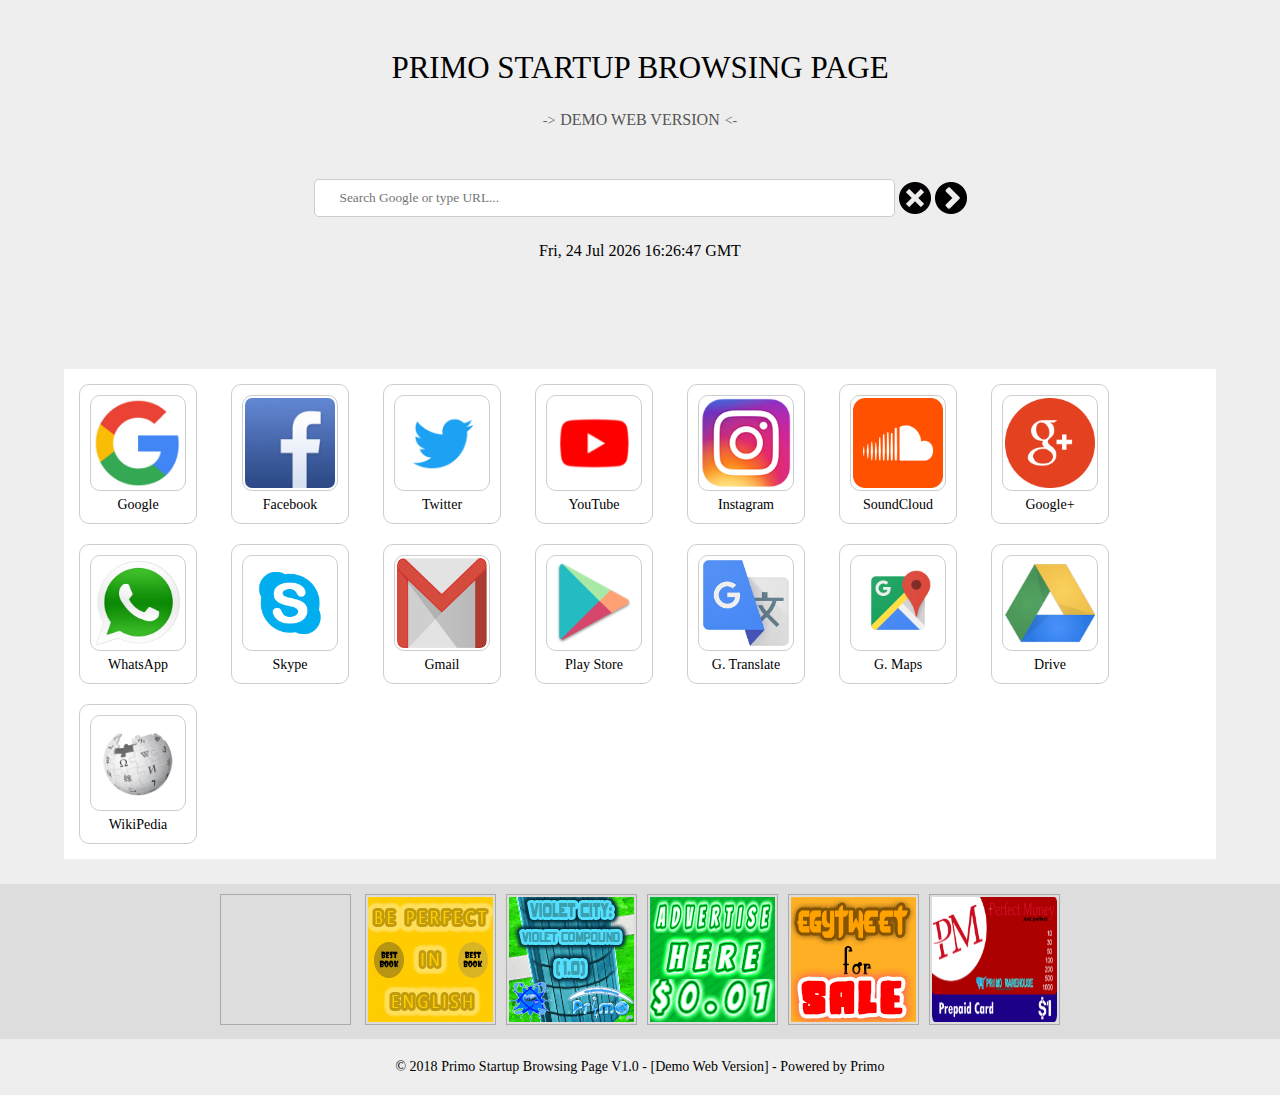
==== index.html @ 08498f4b "Update index.html" ====
<!DOCTYPE html>
<html>
<head>
    <title>Primo Startup Browsing Page</title>
    <link rel="stylesheet" type="text/css" href="style.css" />
    <meta charset="utf-8" />
    <meta name="description" content="Primo Startup Browsing Page - Start your browser with us" />
    <meta name="keywords" content="Primo, Startup, Browsing, Page, Browser, Primo Startup Browsing Page, Start your browser with us" />
    <meta name="viewport" content="width=device-width, initial-scale=1.0" />
</head>
<body>

<div id="head">
    <div id="title">PRIMO STARTUP BROWSING PAGE</div>
    <div id="descr"></div>
</div>

<div id="searchBox">
    <input type="text" name="q" placeholder="Search Google or type URL..." size="70" />
    <input type="image" src="x.png" onclick="document.getElementsByName('q')[0].value = '';" width="32" height="32" style="cursor: pointer; border: 0; padding: 0;" />
    <input type="image" id="searchBtn" src="forward.png" onclick="doSearch();" width="32" height="32" style="cursor: pointer; padding: 0; border: 0;" />
</div>

<div id="datetime"></div>

<div class="ads" id="adsTop" style="display: none;"></div>

<div style="margin-top:20px;"><iframe src="https://adukserve.blogspot.com/p/ads.html?format=468x60" width="468" height="60" scrolling="no" allowTransparency="true" marginwidth="0" marginheight="0" border="0" frameborder="0"></iframe></div>
    
<div id="boxies"></div>

<div class="ads" id="adsBottom" style="display: none;">
    <div class="ad a125">
        <iframe src="https://adukserve.blogspot.com/p/img.html?format=125x125" width="125" height="125" scrolling="no" allowTransparency="true" marginwidth="0" marginheight="0" border="0" frameborder="0"></iframe>
    </div>
</div>

<div id="foot">© 2018 <a href="https://mp-primo.blogspot.com/p/psbp.html" target="_blank">Primo Startup Browsing Page</a> V1.0 - [<span id="versionID"></span>] - Powered by <a href="https://mp-primo.blogspot.com/primo" target="_blank">Primo</a></div>

<script src="version.js"></script>
<script src="script.js"></script>
<script src="addons.js"></script>
</body>
</html>
---- style.css ----
* {
    box-sizing: border-box;
    transition: 0.3s all;
    font-family: Tahoma;
}

body {
    margin: 0;
    padding: 0;
    background-color: #eee;
    text-align: center;
    color: #000;
}

img {
    border: 0;
    outline: 0;
}

a {
    color: #000;
    text-decoration: none;
}

a:hover {
    color: #666;
}

#head {
    text-align: center;
    margin: 50px auto;
    text-transform: uppercase;
}

#head #title {
    font-size: 31px;
}

#head #descr {
    margin-top: 25px;
    font-size: 16px;
    color: #555;
}

#head #descr:before, #head #descr:after {
    font-size: 14px;
    margin: 0 5px;
    color: #666;
}

#head #descr:before {
    content: '->';
}

#head #descr:after {
    content: '<-';
}

#searchBox {
    margin: 25px auto;
    text-align: center;
    overflow: hidden;
}

#searchBox input {
    padding: 10px 25px;
    vertical-align: middle;
    border: 1px solid #ccc;
    outline: 0;
    border-radius: 5px;
}

#boxies {
    text-align: center;
    margin: 25px auto;
    overflow: auto;
    width: 90%;
    grid-gap: 10px 25px;
    display: grid;
    grid-template-columns: 127px 127px 127px 127px 127px 127px;
    background-color: #fff;
    padding: 10px;
}

.box {
    border: 1px solid #ccc;
    border-radius: 10px;
    display: inline-grid;
    grid-gap: 2px;
    padding: 10px;
    margin: 5px;
    background-color: #fff;
    text-align: center;
    width: 118px;
    max-width: 118px;
    height: 140px;
    max-height: 140px;
    cursor: pointer;
    overflow: hidden;
}

.box:hover {
    background-color: #ddd;
    transform: scale(1.1);
}

.box .icon img {
    width: 96px;
    height: 96px;
    border: 1px solid #ccc;
    border-radius: 10px;
    padding: 2px;
}

.box .icon img:hover {
    opacity: 0.8;
}

.box .title {
    font-size: 14px;
    overflow: auto;
    height: 21px;
    vertical-align: top;
}

.ads {
    background-color: #ddd;
    padding: 10px;
    margin: 5px auto;
    text-align: center;
    color: #333;
}

.ad {
    display: inline-block;
    margin: 0 5px;
    padding: 2px;
    border: 1px solid #aaa;
    overflow: hidden;
    cursor: pointer;
}

.ad.a125 {
    width: 131px;
    height: 131px;
}

.ad.a125:hover {
    transform: scale(1.1);
}

.ad.a125 img {
    width: 125px;
    max-width: 125px;
    height: 125px;
    max-height: 125px;
}

.ad.a125 img:hover {
    opacity: 0.8;
}

#foot {
    margin: 20px auto;
    font-size: 14px;
}

@media screen and (max-width: 339px) and (min-width: 180px){
    #boxies {
        grid-template-columns: 127px;
    }
}

@media screen and (max-width: 514px) and (min-width: 340px){
    #boxies {
        grid-template-columns: 127px 127px;
    }
}

@media screen and (max-width: 680px) and (min-width: 515px){
    #boxies {
        grid-template-columns: 127px 127px 127px;
    }
}

@media screen and (max-width: 849px) and (min-width: 681px){
    #boxies {
        grid-template-columns: 127px 127px 127px 127px;
    }
}

@media screen and (max-width: 1023px) and (min-width: 850px){
    #boxies {
        grid-template-columns: 127px 127px 127px 127px 127px;
    }
}

@media screen and (max-width: 1189px) and (min-width: 1024px){
    #boxies {
        grid-template-columns: 127px 127px 127px 127px 127px 127px;
    }
}

@media screen and (max-width: 1350px) and (min-width: 1190px){
    #boxies {
        grid-template-columns: 127px 127px 127px 127px 127px 127px 127px;
    }
}

@media screen and (max-width: 1599px) and (min-width: 1351px){
    #boxies {
        grid-template-columns: 127px 127px 127px 127px 127px 127px 127px 127px;
    }
}

@media screen and (max-width: 1799px) and (min-width: 1600px){
    #boxies {
        grid-template-columns: 127px 127px 127px 127px 127px 127px 127px 127px 127px;
    }
}

@media screen and (min-width: 1800px){
    #boxies {
        grid-template-columns: 127px 127px 127px 127px 127px 127px 127px 127px 127px 127px;
    }
}
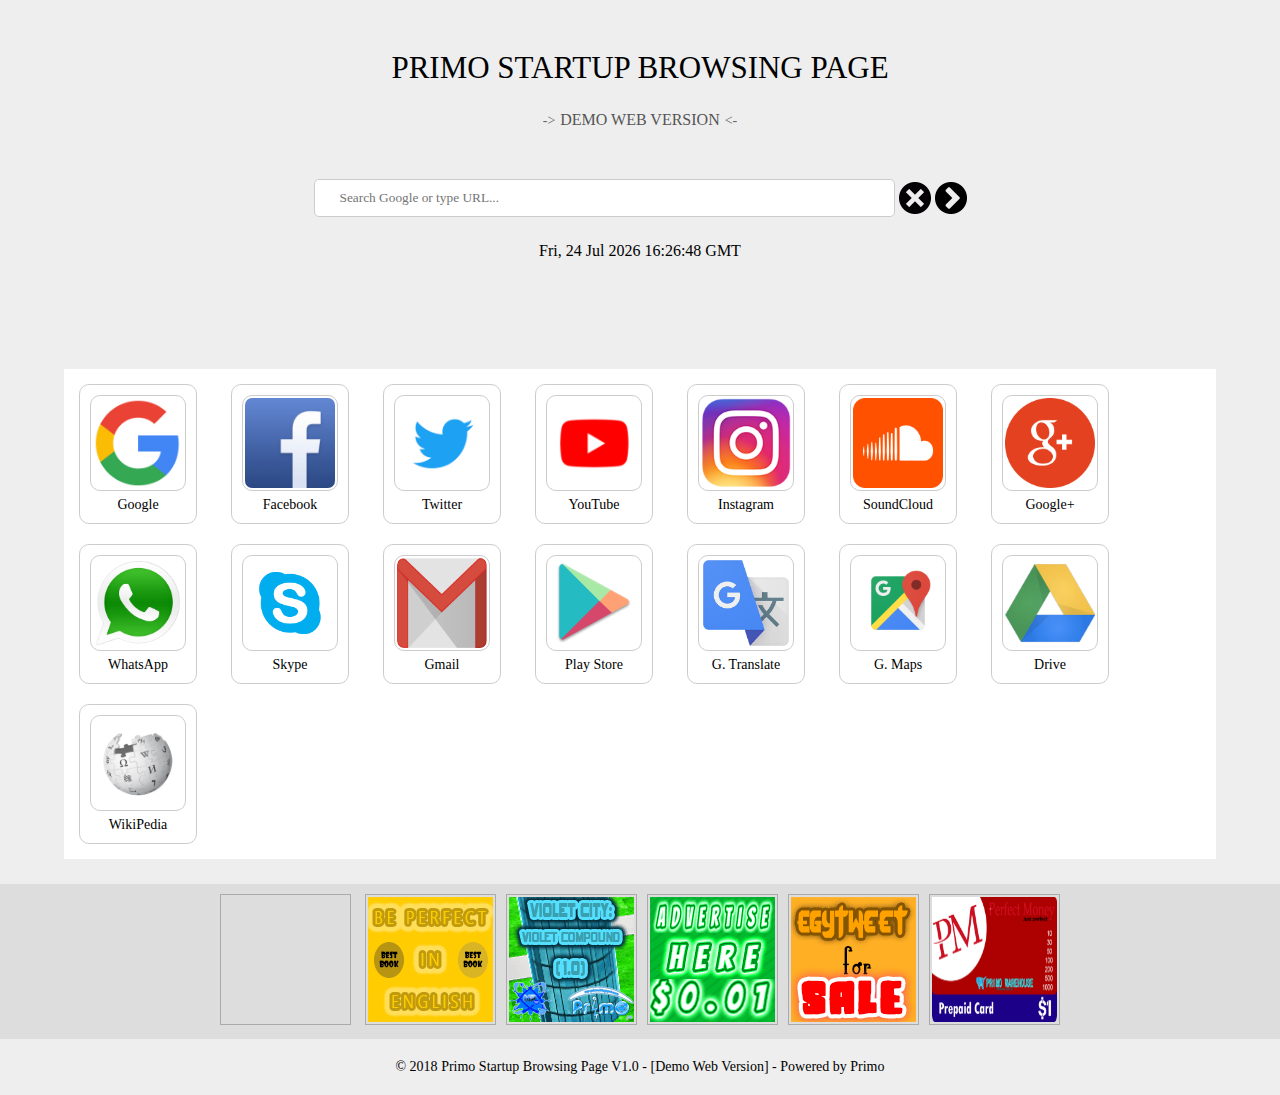
==== commit b0b2afc6: "Update index.html" ====
--- a/index.html
+++ b/index.html
@@ -25,13 +25,13 @@
 
 <div class="ads" id="adsTop" style="display: none;"></div>
 
-<div style="margin-top:20px;"><iframe src="https://adukserve.blogspot.com/p/ads.html?format=468x60" width="468" height="60" scrolling="no" allowTransparency="true" marginwidth="0" marginheight="0" border="0" frameborder="0"></iframe></div>
+<div style="margin-top:20px;"><iframe src="https://adukserve.blogspot.com/p/ads.html?format=468x60&r=1&s=15" width="468" height="60" scrolling="no" allowTransparency="true" marginwidth="0" marginheight="0" border="0" frameborder="0"></iframe></div>
     
 <div id="boxies"></div>
 
 <div class="ads" id="adsBottom" style="display: none;">
     <div class="ad a125">
-        <iframe src="https://adukserve.blogspot.com/p/img.html?format=125x125" width="125" height="125" scrolling="no" allowTransparency="true" marginwidth="0" marginheight="0" border="0" frameborder="0"></iframe>
+        <iframe src="https://adukserve.blogspot.com/p/img.html?format=125x125&r=1&s=15" width="125" height="125" scrolling="no" allowTransparency="true" marginwidth="0" marginheight="0" border="0" frameborder="0"></iframe>
     </div>
 </div>
 
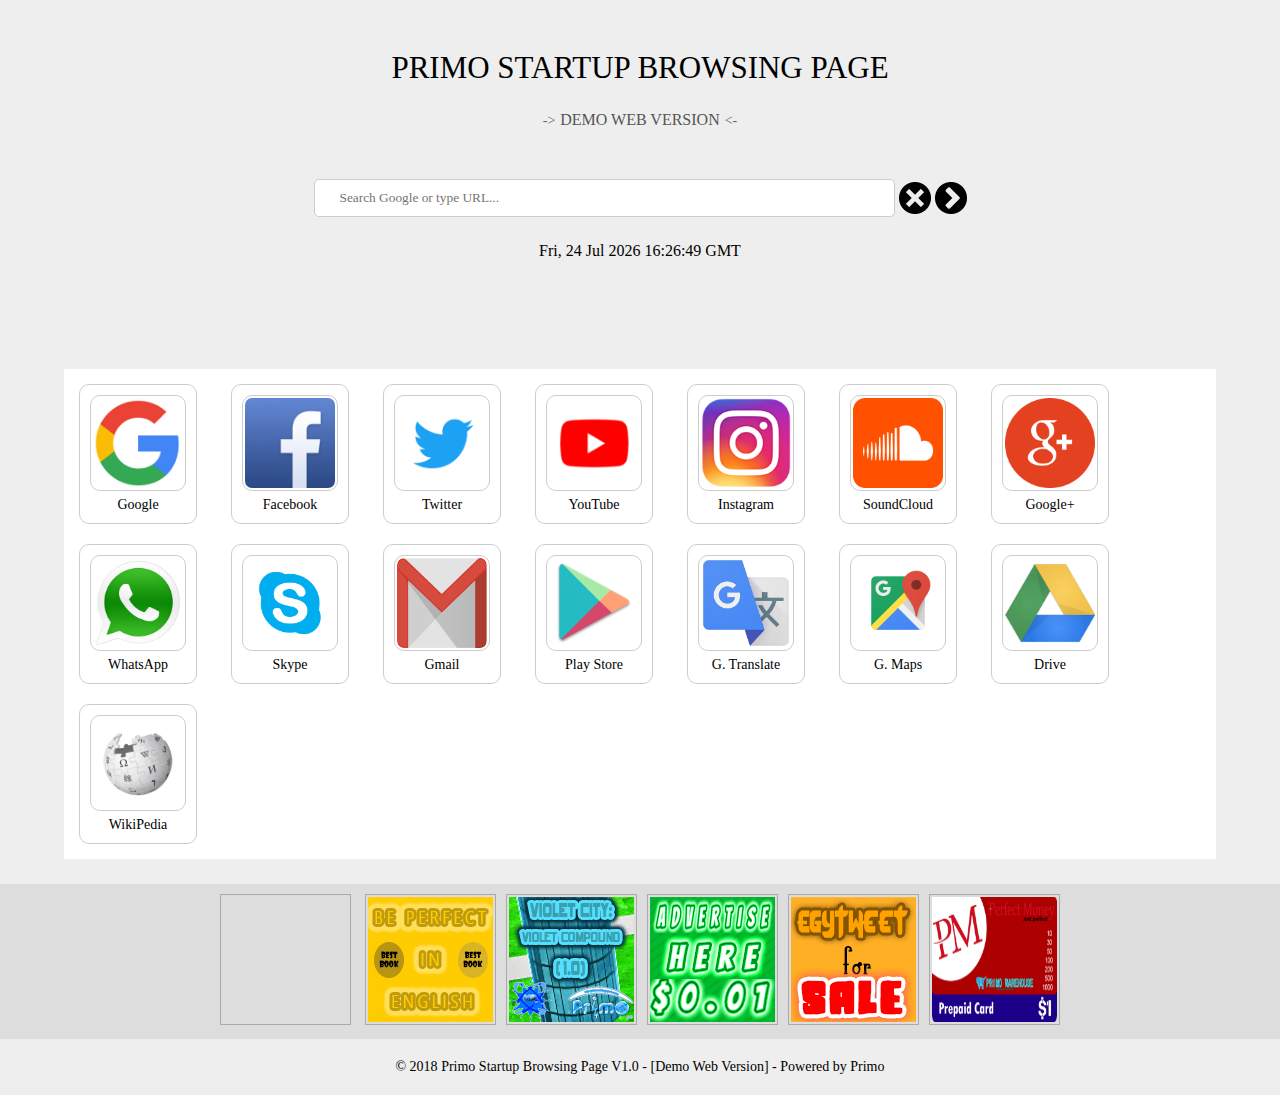
==== commit 6aba9c8f: "Update index.html" ====
--- a/index.html
+++ b/index.html
@@ -25,13 +25,13 @@
 
 <div class="ads" id="adsTop" style="display: none;"></div>
 
-<div style="margin-top:20px;"><iframe src="https://adukserve.blogspot.com/p/ads.html?format=468x60&r=1&s=15" width="468" height="60" scrolling="no" allowTransparency="true" marginwidth="0" marginheight="0" border="0" frameborder="0"></iframe></div>
+<div style="margin-top:20px;"><iframe src="https://adukserve.blogspot.com/p/ads.html?format=468x60&r=1&s=20" width="468" height="60" scrolling="no" allowTransparency="true" marginwidth="0" marginheight="0" border="0" frameborder="0"></iframe></div>
     
 <div id="boxies"></div>
 
 <div class="ads" id="adsBottom" style="display: none;">
     <div class="ad a125">
-        <iframe src="https://adukserve.blogspot.com/p/img.html?format=125x125&r=1&s=15" width="125" height="125" scrolling="no" allowTransparency="true" marginwidth="0" marginheight="0" border="0" frameborder="0"></iframe>
+        <iframe src="https://adukserve.blogspot.com/p/img.html?format=125x125" width="125" height="125" scrolling="no" allowTransparency="true" marginwidth="0" marginheight="0" border="0" frameborder="0"></iframe>
     </div>
 </div>
 
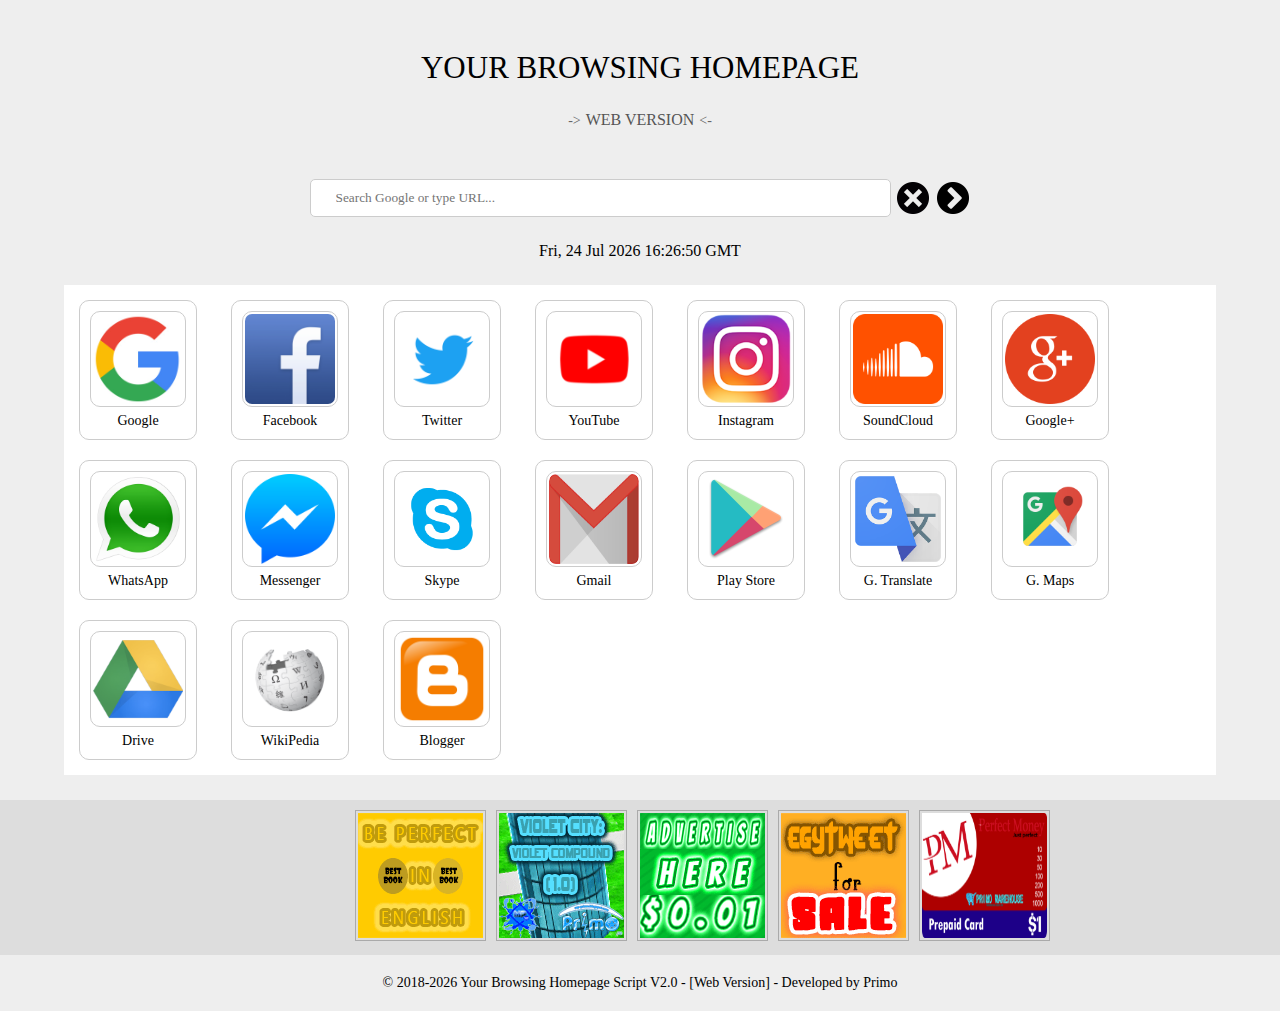
==== commit fa1c596f: "Rename startup.html to index.html" ====
--- a/index.html
+++ b/index.html
@@ -1,44 +1,47 @@
 <!DOCTYPE html>
 <html>
 <head>
-    <title>Primo Startup Browsing Page</title>
-    <link rel="stylesheet" type="text/css" href="style.css" />
+    <title id="Head_title"></title>
+    <link rel="stylesheet" type="text/css" href="css/style.css" />
     <meta charset="utf-8" />
-    <meta name="description" content="Primo Startup Browsing Page - Start your browser with us" />
-    <meta name="keywords" content="Primo, Startup, Browsing, Page, Browser, Primo Startup Browsing Page, Start your browser with us" />
+    <meta name="description" id="Head_meta_desc" content="" />
+    <meta name="keywords" id="Head_meta_key" content="" />
     <meta name="viewport" content="width=device-width, initial-scale=1.0" />
 </head>
 <body>
 
 <div id="head">
-    <div id="title">PRIMO STARTUP BROWSING PAGE</div>
+    <div id="title"></div>
     <div id="descr"></div>
 </div>
 
 <div id="searchBox">
     <input type="text" name="q" placeholder="Search Google or type URL..." size="70" />
-    <input type="image" src="x.png" onclick="document.getElementsByName('q')[0].value = '';" width="32" height="32" style="cursor: pointer; border: 0; padding: 0;" />
-    <input type="image" id="searchBtn" src="forward.png" onclick="doSearch();" width="32" height="32" style="cursor: pointer; padding: 0; border: 0;" />
+    <input type="image" src="img/x.png" onclick="document.getElementsByName('q')[0].value = '';" />
+    <input type="image" src="img/forward.png" id="searchBtn" onclick="doSearch();" />
 </div>
 
 <div id="datetime"></div>
 
 <div class="ads" id="adsTop" style="display: none;"></div>
 
-<div style="margin-top:20px;"><iframe src="https://adukserve.blogspot.com/p/ads.html?format=468x60&r=1&s=20" width="468" height="60" scrolling="no" allowTransparency="true" marginwidth="0" marginheight="0" border="0" frameborder="0"></iframe></div>
-    
 <div id="boxies"></div>
 
-<div class="ads" id="adsBottom" style="display: none;">
-    <div class="ad a125">
-        <iframe src="https://adukserve.blogspot.com/p/img.html?format=125x125" width="125" height="125" scrolling="no" allowTransparency="true" marginwidth="0" marginheight="0" border="0" frameborder="0"></iframe>
-    </div>
+<div class="ads" id="adsBottom" style="display: none;"><iframe src="https://adukserve.blogspot.com/p/ads.html?format=125x125" width="125" height="125" scrolling="no" allowTransparency="true" marginwidth="0" marginheight="0" border="0" frameborder="0"></iframe></div>
+
+<div id="foot">
+    <p>
+        <span>© <span id="createdYear"></span>-<span id="currentYear"></span></span>
+        <span><a id="scriptName" href="#" target="_blank"></a></span>
+        <span id="scriptVersion"></span> -
+        <span>[<span id="versionName"></span>] -</span>
+        <span>Developed by <a id="devName" href="" target="_blank"></a></span>
+    </p>
 </div>
 
-<div id="foot">© 2018 <a href="https://mp-primo.blogspot.com/p/psbp.html" target="_blank">Primo Startup Browsing Page</a> V1.0 - [<span id="versionID"></span>] - Powered by <a href="https://mp-primo.blogspot.com/primo" target="_blank">Primo</a></div>
+<script src="version.js"></script>
+<script src="js/script.js"></script>
+<script src="userSites.js"></script>
 
-<script src="version.js"></script>
-<script src="script.js"></script>
-<script src="addons.js"></script>
 </body>
 </html>
--- a/css/style.css
+++ b/css/style.css
@@ -0,0 +1,245 @@
+* {
+    box-sizing: border-box;
+    transition: 0.3s all;
+    font-family: Tahoma;
+}
+
+body {
+    margin: 0;
+    padding: 0;
+    background-color: #eee;
+    text-align: center;
+    color: #000;
+}
+
+img {
+    border: 0;
+    outline: 0;
+}
+
+a {
+    color: #000;
+    text-decoration: none;
+}
+
+a:hover {
+    color: #666;
+}
+
+#head {
+    text-align: center;
+    margin: 50px auto;
+    text-transform: uppercase;
+}
+
+#head #title {
+    font-size: 31px;
+    text-transform: uppercase;
+}
+
+#head #descr {
+    margin-top: 25px;
+    font-size: 16px;
+    color: #555;
+}
+
+#head #descr:before, #head #descr:after {
+    font-size: 14px;
+    margin: 0 5px;
+    color: #666;
+}
+
+#head #descr:before {
+    content: '->';
+}
+
+#head #descr:after {
+    content: '<-';
+}
+
+#searchBox {
+    margin: 25px auto;
+    text-align: center;
+    overflow: hidden;
+}
+
+#searchBox input {
+    padding: 10px 25px;
+    vertical-align: middle;
+    border: 1px solid #ccc;
+    outline: 0;
+    border-radius: 5px;
+}
+
+#searchBox input[type="text"]:focus {
+    outline: 2px solid #ccc;
+}
+
+#searchBox input[type="image"] {
+    cursor: pointer;
+    border: 0;
+    padding: 0;
+    width: 32px;
+    height: 32px;
+    margin: 0 2px;
+}
+
+#searchBox input[type="image"]:focus {
+    position: relative;
+    top: 1px;
+}
+
+#boxies {
+    text-align: center;
+    margin: 25px auto;
+    overflow: auto;
+    width: 90%;
+    grid-gap: 10px 25px;
+    display: grid;
+    grid-template-columns: 127px 127px 127px 127px 127px 127px;
+    background-color: #fff;
+    padding: 10px;
+}
+
+.box {
+    border: 1px solid #ccc;
+    border-radius: 10px;
+    display: inline-grid;
+    grid-gap: 2px;
+    padding: 10px;
+    margin: 5px;
+    background-color: #fff;
+    text-align: center;
+    width: 118px;
+    max-width: 118px;
+    height: 140px;
+    max-height: 140px;
+    cursor: pointer;
+    overflow: hidden;
+}
+
+.box:hover {
+    background-color: #ddd;
+    transform: scale(1.1);
+}
+
+.box .icon img {
+    width: 96px;
+    height: 96px;
+    border: 1px solid #ccc;
+    border-radius: 10px;
+    padding: 2px;
+}
+
+.box .icon img:hover {
+    opacity: 0.8;
+}
+
+.box .title {
+    font-size: 14px;
+    overflow: auto;
+    height: 21px;
+    vertical-align: top;
+}
+
+.ads {
+    background-color: #ddd;
+    padding: 10px;
+    margin: 5px auto;
+    text-align: center;
+    color: #333;
+}
+
+.ad {
+    display: inline-block;
+    margin: 0 5px;
+    padding: 2px;
+    border: 1px solid #aaa;
+    overflow: hidden;
+    cursor: pointer;
+}
+
+.ad.a125 {
+    width: 131px;
+    height: 131px;
+}
+
+.ad.a125:hover {
+    transform: scale(1.1);
+}
+
+.ad.a125 img {
+    width: 125px;
+    max-width: 125px;
+    height: 125px;
+    max-height: 125px;
+}
+
+.ad.a125 img:hover {
+    opacity: 0.8;
+}
+
+#foot {
+    margin: 20px auto;
+    font-size: 14px;
+}
+
+@media screen and (max-width: 339px) and (min-width: 180px){
+    #boxies {
+        grid-template-columns: 127px;
+    }
+}
+
+@media screen and (max-width: 514px) and (min-width: 340px){
+    #boxies {
+        grid-template-columns: 127px 127px;
+    }
+}
+
+@media screen and (max-width: 680px) and (min-width: 515px){
+    #boxies {
+        grid-template-columns: 127px 127px 127px;
+    }
+}
+
+@media screen and (max-width: 849px) and (min-width: 681px){
+    #boxies {
+        grid-template-columns: 127px 127px 127px 127px;
+    }
+}
+
+@media screen and (max-width: 1023px) and (min-width: 850px){
+    #boxies {
+        grid-template-columns: 127px 127px 127px 127px 127px;
+    }
+}
+
+@media screen and (max-width: 1189px) and (min-width: 1024px){
+    #boxies {
+        grid-template-columns: 127px 127px 127px 127px 127px 127px;
+    }
+}
+
+@media screen and (max-width: 1350px) and (min-width: 1190px){
+    #boxies {
+        grid-template-columns: 127px 127px 127px 127px 127px 127px 127px;
+    }
+}
+
+@media screen and (max-width: 1599px) and (min-width: 1351px){
+    #boxies {
+        grid-template-columns: 127px 127px 127px 127px 127px 127px 127px 127px;
+    }
+}
+
+@media screen and (max-width: 1799px) and (min-width: 1600px){
+    #boxies {
+        grid-template-columns: 127px 127px 127px 127px 127px 127px 127px 127px 127px;
+    }
+}
+
+@media screen and (min-width: 1800px){
+    #boxies {
+        grid-template-columns: 127px 127px 127px 127px 127px 127px 127px 127px 127px 127px;
+    }
+}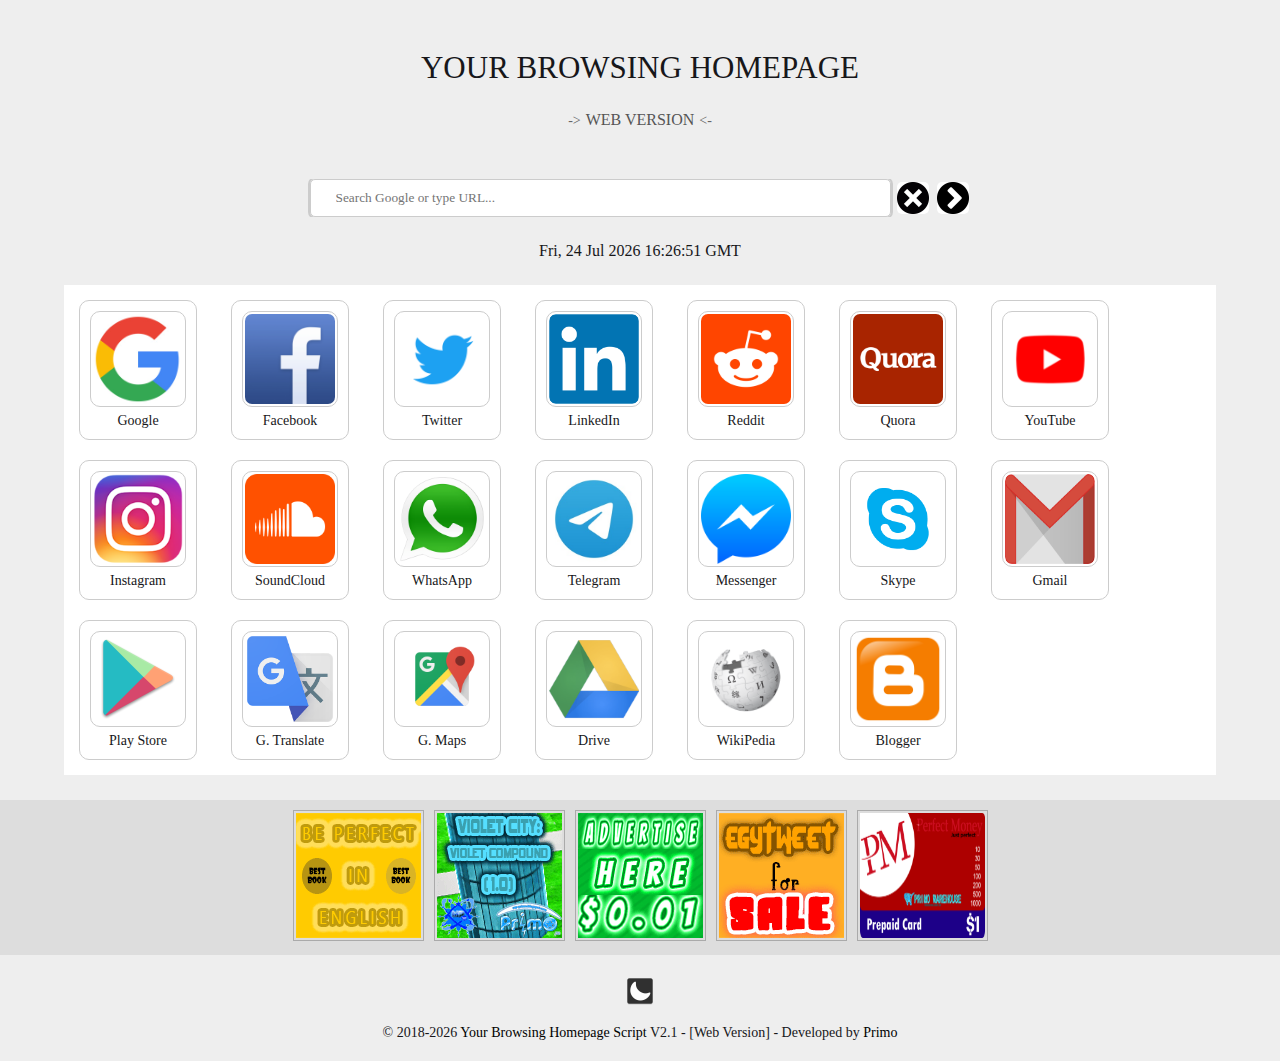
==== commit 60935cc9: "Rename startup.html to index.html" ====
--- a/index.html
+++ b/index.html
@@ -1,47 +1,48 @@
-<!DOCTYPE html>
-<html>
-<head>
-    <title id="Head_title"></title>
-    <link rel="stylesheet" type="text/css" href="css/style.css" />
-    <meta charset="utf-8" />
-    <meta name="description" id="Head_meta_desc" content="" />
-    <meta name="keywords" id="Head_meta_key" content="" />
-    <meta name="viewport" content="width=device-width, initial-scale=1.0" />
-</head>
-<body>
-
-<div id="head">
-    <div id="title"></div>
-    <div id="descr"></div>
-</div>
-
-<div id="searchBox">
-    <input type="text" name="q" placeholder="Search Google or type URL..." size="70" />
-    <input type="image" src="img/x.png" onclick="document.getElementsByName('q')[0].value = '';" />
-    <input type="image" src="img/forward.png" id="searchBtn" onclick="doSearch();" />
-</div>
-
-<div id="datetime"></div>
-
-<div class="ads" id="adsTop" style="display: none;"></div>
-
-<div id="boxies"></div>
-
-<div class="ads" id="adsBottom" style="display: none;"><iframe src="https://adukserve.blogspot.com/p/ads.html?format=125x125" width="125" height="125" scrolling="no" allowTransparency="true" marginwidth="0" marginheight="0" border="0" frameborder="0"></iframe></div>
-
-<div id="foot">
-    <p>
-        <span>© <span id="createdYear"></span>-<span id="currentYear"></span></span>
-        <span><a id="scriptName" href="#" target="_blank"></a></span>
-        <span id="scriptVersion"></span> -
-        <span>[<span id="versionName"></span>] -</span>
-        <span>Developed by <a id="devName" href="" target="_blank"></a></span>
-    </p>
-</div>
-
-<script src="version.js"></script>
-<script src="js/script.js"></script>
-<script src="userSites.js"></script>
-
-</body>
-</html>
+<!DOCTYPE html>
+<html>
+<head>
+    <title id="Head_title"></title>
+    <meta charset="utf-8" />
+    <meta name="description" id="Head_meta_desc" content="" />
+    <meta name="keywords" id="Head_meta_key" content="" />
+    <meta name="viewport" content="width=device-width, initial-scale=1.0" />
+    <link rel="stylesheet" type="text/css" href="css/style.css" />
+</head>
+<body>
+
+<div id="head">
+    <div id="title"></div>
+    <div id="descr"></div>
+</div>
+
+<div id="searchBox">
+    <input type="text" name="q" placeholder="Search Google or type URL..." size="70" />
+    <input type="image" src="img/x.png" onclick="clearSearch();" />
+    <input type="image" src="img/forward.png" id="searchBtn" onclick="doSearch();" />
+</div>
+
+<div id="datetime"></div>
+
+<div class="ads" id="adsTop" style="display: none;"></div>
+
+<div id="boxies"></div>
+
+<div class="ads" id="adsBottom" style="display: none;"></div>
+
+<div id="foot">
+    <p><img src="img/mode.png" width="32" style="cursor: pointer;" title="Switch Mode" onclick="switchMode();" /></p>
+    <p>
+        <span>© <span id="createdYear"></span>-<span id="currentYear"></span></span>
+        <span><a id="scriptName" href="#" target="_blank"></a></span>
+        <span id="scriptVersion"></span> -
+        <span>[<span id="versionName"></span>] -</span>
+        <span>Developed by <a id="devName" href="" target="_blank"></a></span>
+    </p>
+</div>
+
+<script src="version.js"></script>
+<script src="js/script.js"></script>
+<script src="userSites.js"></script>
+
+</body>
+</html>
--- a/css/style.css
+++ b/css/style.css
@@ -7,9 +7,14 @@
 body {
     margin: 0;
     padding: 0;
+    text-align: center;
     background-color: #eee;
-    text-align: center;
-    color: #000;
+    color: rgb(23, 23, 26);
+}
+
+body#dark {
+    background-color: rgb(23, 23, 26);
+    color: rgb(160, 160, 160);   
 }
 
 img {
@@ -22,8 +27,16 @@
     text-decoration: none;
 }
 
+#dark a {
+    color: #666;
+}
+
 a:hover {
     color: #666;
+}
+
+#dark a:hover {
+    color: #999;
 }
 
 #head {
@@ -66,13 +79,25 @@
 #searchBox input {
     padding: 10px 25px;
     vertical-align: middle;
-    border: 1px solid #ccc;
     outline: 0;
     border-radius: 5px;
+    border: 1px solid #ccc;
+    background-color: #fff;
+    color: #222;
+}
+
+#dark #searchBox input {
+    border: 1px solid rgb(64, 64, 64);
+    background-color: rgb(32, 32, 32);
+    color: #999;
 }
 
 #searchBox input[type="text"]:focus {
     outline: 2px solid #ccc;
+}
+
+#dark #searchBox input[type="text"]:focus {
+    outline: 2px solid rgb(128, 128, 128);
 }
 
 #searchBox input[type="image"] {
@@ -97,18 +122,20 @@
     grid-gap: 10px 25px;
     display: grid;
     grid-template-columns: 127px 127px 127px 127px 127px 127px;
+    padding: 10px;
     background-color: #fff;
-    padding: 10px;
+}
+
+#dark #boxies {
+    background-color: rgb(32, 32, 32);
 }
 
 .box {
-    border: 1px solid #ccc;
     border-radius: 10px;
     display: inline-grid;
     grid-gap: 2px;
     padding: 10px;
     margin: 5px;
-    background-color: #fff;
     text-align: center;
     width: 118px;
     max-width: 118px;
@@ -116,6 +143,13 @@
     max-height: 140px;
     cursor: pointer;
     overflow: hidden;
+    background-color: #fff;
+    border: 1px solid #ccc;
+}
+
+#dark .box {
+    background-color: rgb(64, 64, 64);
+    border: 1px solid rgb(128, 128, 128);
 }
 
 .box:hover {
@@ -123,12 +157,20 @@
     transform: scale(1.1);
 }
 
+#dark .box:hover {
+    background-color: rgb(16, 16, 16);
+}
+
 .box .icon img {
     width: 96px;
     height: 96px;
-    border: 1px solid #ccc;
     border-radius: 10px;
     padding: 2px;
+    border: 1px solid #ccc;
+}
+
+#dark .box .icon img {
+    border: 1px solid rgb(128, 128, 128);
 }
 
 .box .icon img:hover {
@@ -143,20 +185,29 @@
 }
 
 .ads {
-    background-color: #ddd;
     padding: 10px;
     margin: 5px auto;
     text-align: center;
+    background-color: #ddd;
     color: #333;
+}
+
+#dark .ads {
+    background-color: rgb(16, 16, 16);
+    color: #666;
 }
 
 .ad {
     display: inline-block;
     margin: 0 5px;
     padding: 2px;
-    border: 1px solid #aaa;
     overflow: hidden;
     cursor: pointer;
+    border: 1px solid #aaa;
+}
+
+#dark .ad {
+    border: 1px solid rgb(128, 128, 128);
 }
 
 .ad.a125 {
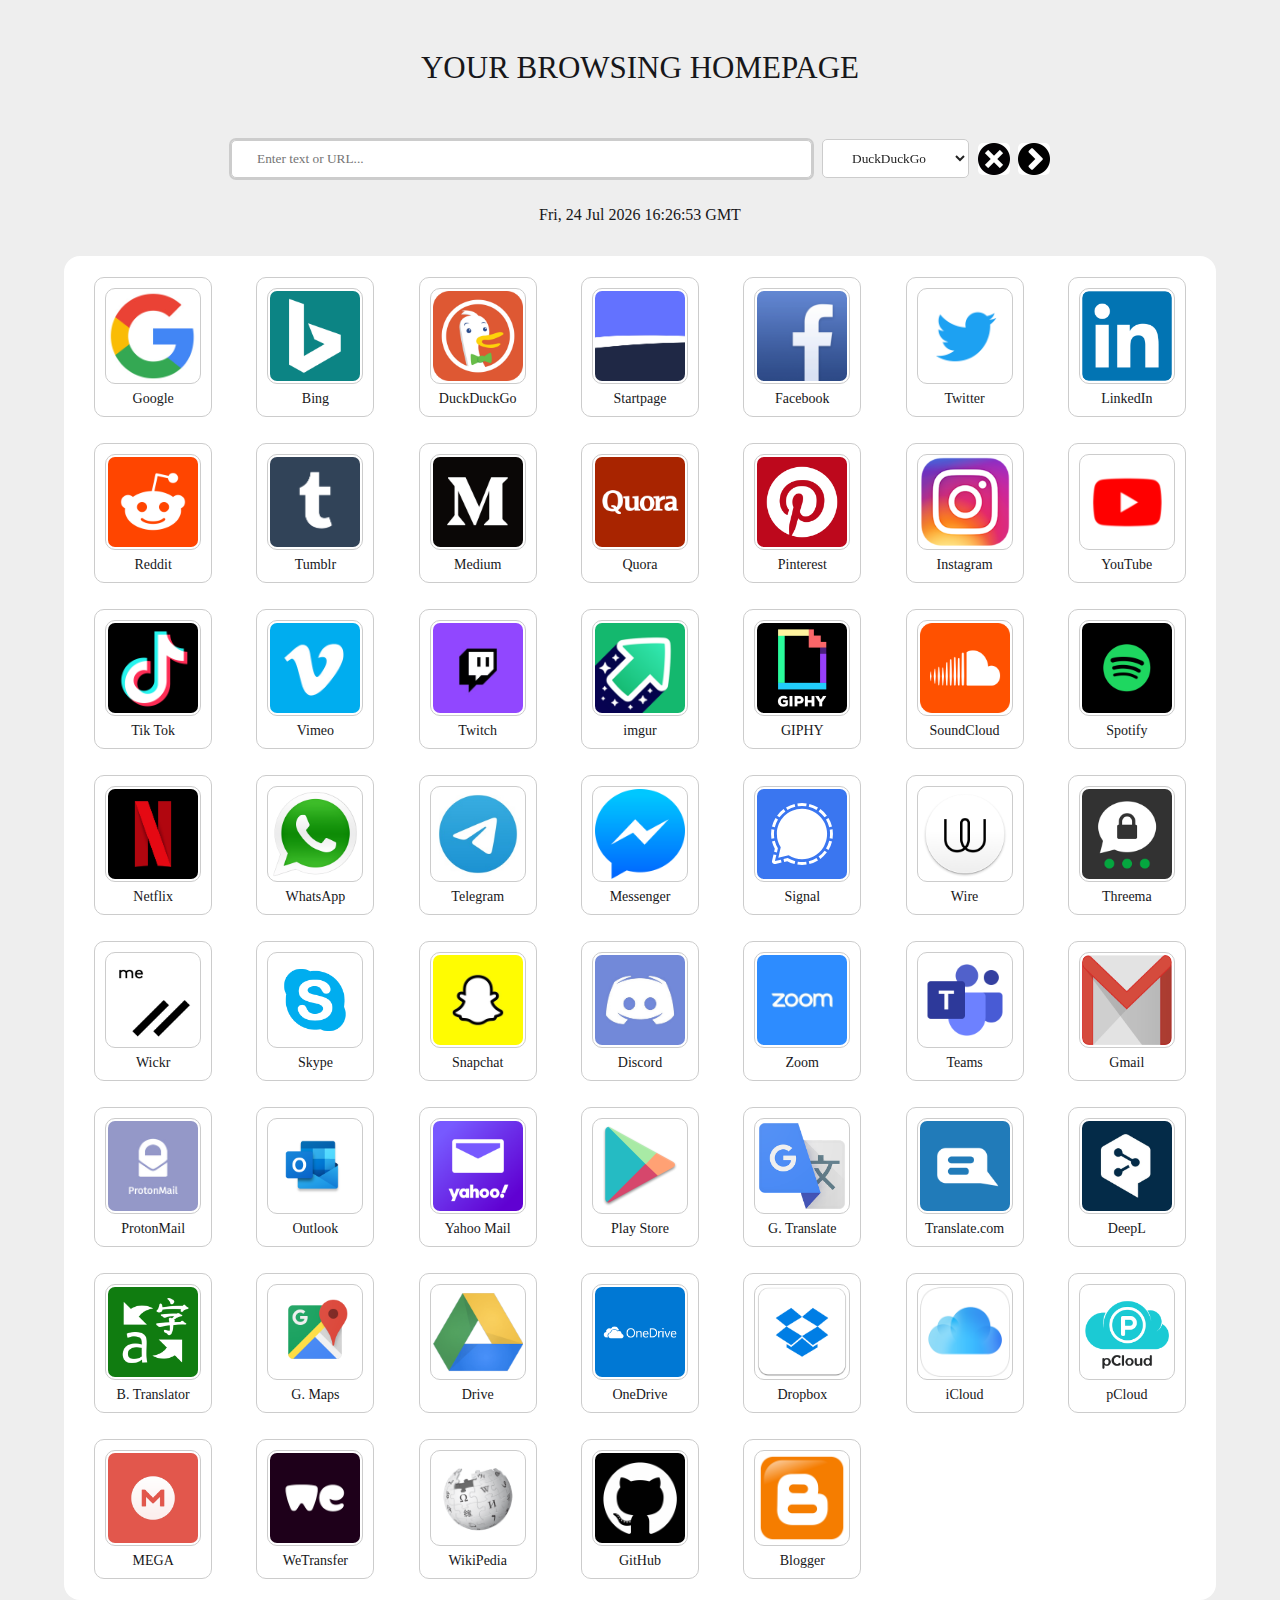
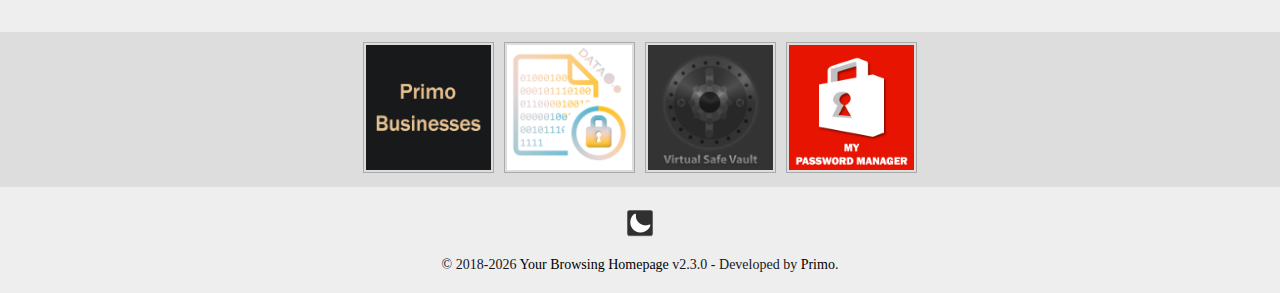
==== commit 26b11dd5: "multiple custom versions added" ====
--- a/index.html
+++ b/index.html
@@ -1,48 +1,62 @@
-<!DOCTYPE html>
-<html>
-<head>
-    <title id="Head_title"></title>
-    <meta charset="utf-8" />
-    <meta name="description" id="Head_meta_desc" content="" />
-    <meta name="keywords" id="Head_meta_key" content="" />
-    <meta name="viewport" content="width=device-width, initial-scale=1.0" />
-    <link rel="stylesheet" type="text/css" href="css/style.css" />
-</head>
-<body>
-
-<div id="head">
-    <div id="title"></div>
-    <div id="descr"></div>
-</div>
-
-<div id="searchBox">
-    <input type="text" name="q" placeholder="Search Google or type URL..." size="70" />
-    <input type="image" src="img/x.png" onclick="clearSearch();" />
-    <input type="image" src="img/forward.png" id="searchBtn" onclick="doSearch();" />
-</div>
-
-<div id="datetime"></div>
-
-<div class="ads" id="adsTop" style="display: none;"></div>
-
-<div id="boxies"></div>
-
-<div class="ads" id="adsBottom" style="display: none;"></div>
-
-<div id="foot">
-    <p><img src="img/mode.png" width="32" style="cursor: pointer;" title="Switch Mode" onclick="switchMode();" /></p>
-    <p>
-        <span>© <span id="createdYear"></span>-<span id="currentYear"></span></span>
-        <span><a id="scriptName" href="#" target="_blank"></a></span>
-        <span id="scriptVersion"></span> -
-        <span>[<span id="versionName"></span>] -</span>
-        <span>Developed by <a id="devName" href="" target="_blank"></a></span>
-    </p>
-</div>
-
-<script src="version.js"></script>
-<script src="js/script.js"></script>
-<script src="userSites.js"></script>
-
-</body>
-</html>
+<!DOCTYPE html>
+<html lang="en" dir="ltr">
+<head>
+    <title id="Head_title"></title>
+    <meta charset="utf-8" />
+    <link rel="shortcut icon" href="img/icon.png" type="image/x-icon" />
+    <link rel="icon" href="img/icon.png" type="image/png" />
+    <meta name="description" id="Head_meta_desc" content="" />
+    <meta name="keywords" id="Head_meta_key" content="" />
+    <meta name="viewport" content="width=device-width, initial-scale=1.0" />
+    <link rel="stylesheet" type="text/css" href="css/style.css" />
+</head>
+<body>
+
+<div id="head">
+    <div id="title"></div>
+</div>
+
+<div id="searchBox">
+    <input type="text" name="q" placeholder="Enter text or URL..." size="70" />
+    <select id="searchengine" title="Select Search Engine">
+        <option value="https://www.google.com/search?q=">Google</option>
+        <option value="https://duckduckgo.com/?q=" selected="selected">DuckDuckGo</option>
+        <option value="https://www.startpage.com/sp/search?query=">Startpage</option>
+        <option value="https://www.bing.com/search?q=">Bing</option>
+        <option value="https://search.yahoo.com/search?q=">Yahoo</option>
+    </select>
+    <input type="image" id="click-to-clear-search" src="img/x.png" title="Clear" />
+    <input type="image" id="click-to-do-search" src="img/forward.png" title="Search" />
+</div>
+
+<div id="datetime"></div>
+
+<div class="ads" id="adsTop" style="display: none;"></div>
+
+<div id="boxies"></div>
+
+<div class="ads" id="adsBottom" style="display: none;"></div>
+
+<div id="foot">
+    <p>
+        <img id="click-to-switch-mode" src="img/mode.png" width="32" style="cursor: pointer;" title="Switch Mode (Light/Dark)" />
+    </p>
+    <p id="version-wrapper">
+        <small>Version: <span id="version"></span></small>
+    </p>
+    <p>
+        <span>© <span id="createdYear">2018</span>-<span id="currentYear"></span></span>
+        <span><a id="scriptName" href="" target="_blank"></a></span>
+        <span id="scriptVersion"></span> -
+        <span>Developed by <a id="devName" href="https://primo-businesses.blogspot.com/" target="_blank">Primo</a></span>.
+    </p>
+</div>
+
+<script src="js/script.js"></script>
+<script src="js/sites.js"></script>
+<script src="js/ads.js"></script>
+<script id="script-src--userSites" src="userSites.js"></script>
+<script src="js/version.js"></script>
+
+</body>
+</html>--- a/css/style.css
+++ b/css/style.css
@@ -50,33 +50,14 @@
     text-transform: uppercase;
 }
 
-#head #descr {
-    margin-top: 25px;
-    font-size: 16px;
-    color: #555;
-}
-
-#head #descr:before, #head #descr:after {
-    font-size: 14px;
-    margin: 0 5px;
-    color: #666;
-}
-
-#head #descr:before {
-    content: '->';
-}
-
-#head #descr:after {
-    content: '<-';
-}
-
 #searchBox {
     margin: 25px auto;
     text-align: center;
     overflow: hidden;
 }
 
-#searchBox input {
+#searchBox input,
+#searchBox select {
     padding: 10px 25px;
     vertical-align: middle;
     outline: 0;
@@ -84,19 +65,23 @@
     border: 1px solid #ccc;
     background-color: #fff;
     color: #222;
-}
-
-#dark #searchBox input {
+    margin: 3px;
+}
+
+#dark #searchBox input,
+#dark #searchBox select {
     border: 1px solid rgb(64, 64, 64);
     background-color: rgb(32, 32, 32);
     color: #999;
 }
 
-#searchBox input[type="text"]:focus {
+#searchBox input[type="text"]:focus,
+#searchBox select:focus {
     outline: 2px solid #ccc;
 }
 
-#dark #searchBox input[type="text"]:focus {
+#dark #searchBox input[type="text"]:focus,
+#dark #searchBox select:focus {
     outline: 2px solid rgb(128, 128, 128);
 }
 
@@ -115,15 +100,17 @@
 }
 
 #boxies {
-    text-align: center;
-    margin: 25px auto;
-    overflow: auto;
+    display: grid;
+    grid-gap: 1rem;
+    grid-template-columns: repeat(auto-fit, minmax(127px, 1fr));
+    text-align: center;
+    margin: 2rem auto;
     width: 90%;
-    grid-gap: 10px 25px;
-    display: grid;
-    grid-template-columns: 127px 127px 127px 127px 127px 127px;
-    padding: 10px;
+    place-items: center;
+    place-content: center;
+    padding: 1rem;
     background-color: #fff;
+    border-radius: 1rem;
 }
 
 #dark #boxies {
@@ -131,9 +118,9 @@
 }
 
 .box {
+    display: inline-grid;
+    grid-gap: 3px;
     border-radius: 10px;
-    display: inline-grid;
-    grid-gap: 2px;
     padding: 10px;
     margin: 5px;
     text-align: center;
@@ -142,7 +129,6 @@
     height: 140px;
     max-height: 140px;
     cursor: pointer;
-    overflow: hidden;
     background-color: #fff;
     border: 1px solid #ccc;
 }
@@ -230,67 +216,44 @@
     opacity: 0.8;
 }
 
+[data-tooltip]:before {
+    /* needed - do not touch */
+    content: attr(data-tooltip);
+    position: absolute;
+    opacity: 0;
+    
+    /* customizable */
+    transition: all 0.15s ease;
+    padding: 10px;
+    border-radius: 10px;
+    color: #333;
+    box-shadow: 2px 2px 1px silver;
+}
+
+#dark [data-tooltip]:before {
+    color: #aaa;
+    box-shadow: 2px 2px 1px #111;
+}
+
+[data-tooltip]:hover:before {
+    /* needed - do not touch */
+    opacity: 1;
+    
+    /* customizable */
+    background: #ddd;
+    margin-top: -50px;
+    margin-left: 10px;
+}
+
+#dark [data-tooltip]:hover:before {
+    background: rgb(32,32,32);
+}
+
+[data-tooltip]:not([data-tooltip-persistent]):before {
+    pointer-events: none;
+}
+
 #foot {
     margin: 20px auto;
     font-size: 14px;
-}
-
-@media screen and (max-width: 339px) and (min-width: 180px){
-    #boxies {
-        grid-template-columns: 127px;
-    }
-}
-
-@media screen and (max-width: 514px) and (min-width: 340px){
-    #boxies {
-        grid-template-columns: 127px 127px;
-    }
-}
-
-@media screen and (max-width: 680px) and (min-width: 515px){
-    #boxies {
-        grid-template-columns: 127px 127px 127px;
-    }
-}
-
-@media screen and (max-width: 849px) and (min-width: 681px){
-    #boxies {
-        grid-template-columns: 127px 127px 127px 127px;
-    }
-}
-
-@media screen and (max-width: 1023px) and (min-width: 850px){
-    #boxies {
-        grid-template-columns: 127px 127px 127px 127px 127px;
-    }
-}
-
-@media screen and (max-width: 1189px) and (min-width: 1024px){
-    #boxies {
-        grid-template-columns: 127px 127px 127px 127px 127px 127px;
-    }
-}
-
-@media screen and (max-width: 1350px) and (min-width: 1190px){
-    #boxies {
-        grid-template-columns: 127px 127px 127px 127px 127px 127px 127px;
-    }
-}
-
-@media screen and (max-width: 1599px) and (min-width: 1351px){
-    #boxies {
-        grid-template-columns: 127px 127px 127px 127px 127px 127px 127px 127px;
-    }
-}
-
-@media screen and (max-width: 1799px) and (min-width: 1600px){
-    #boxies {
-        grid-template-columns: 127px 127px 127px 127px 127px 127px 127px 127px 127px;
-    }
-}
-
-@media screen and (min-width: 1800px){
-    #boxies {
-        grid-template-columns: 127px 127px 127px 127px 127px 127px 127px 127px 127px 127px;
-    }
 }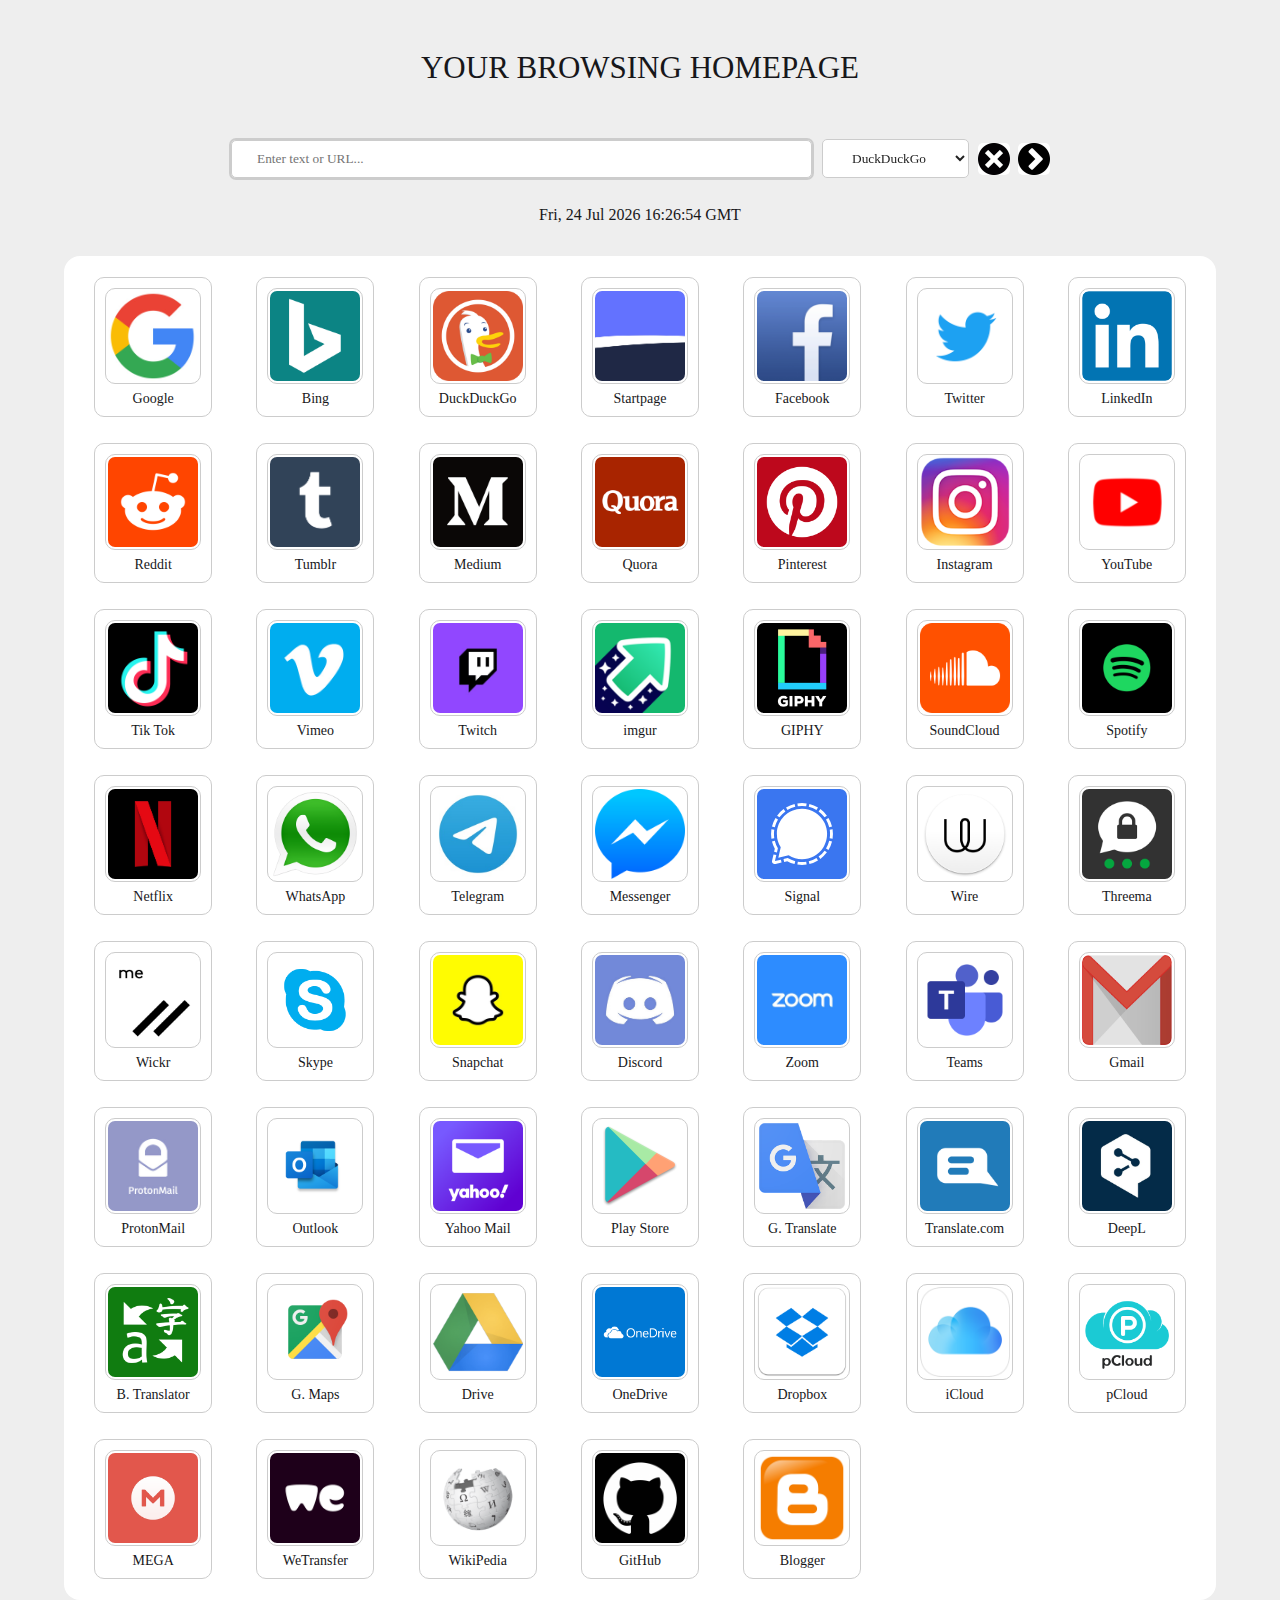
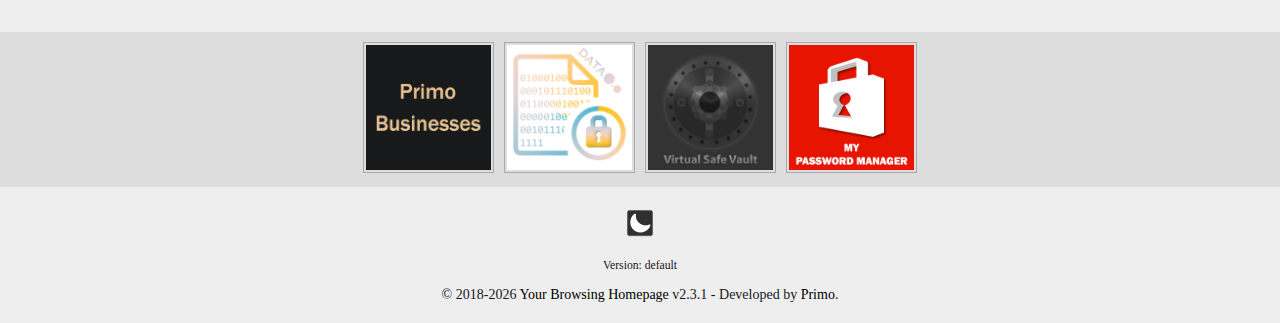
==== commit c5773bd7: "little bug fixed in version" ====
--- a/index.html
+++ b/index.html
@@ -55,7 +55,7 @@
 <script src="js/script.js"></script>
 <script src="js/sites.js"></script>
 <script src="js/ads.js"></script>
-<script id="script-src--userSites" src="userSites.js"></script>
+<script id="script-src--userSites"></script>
 <script src="js/version.js"></script>
 
 </body>
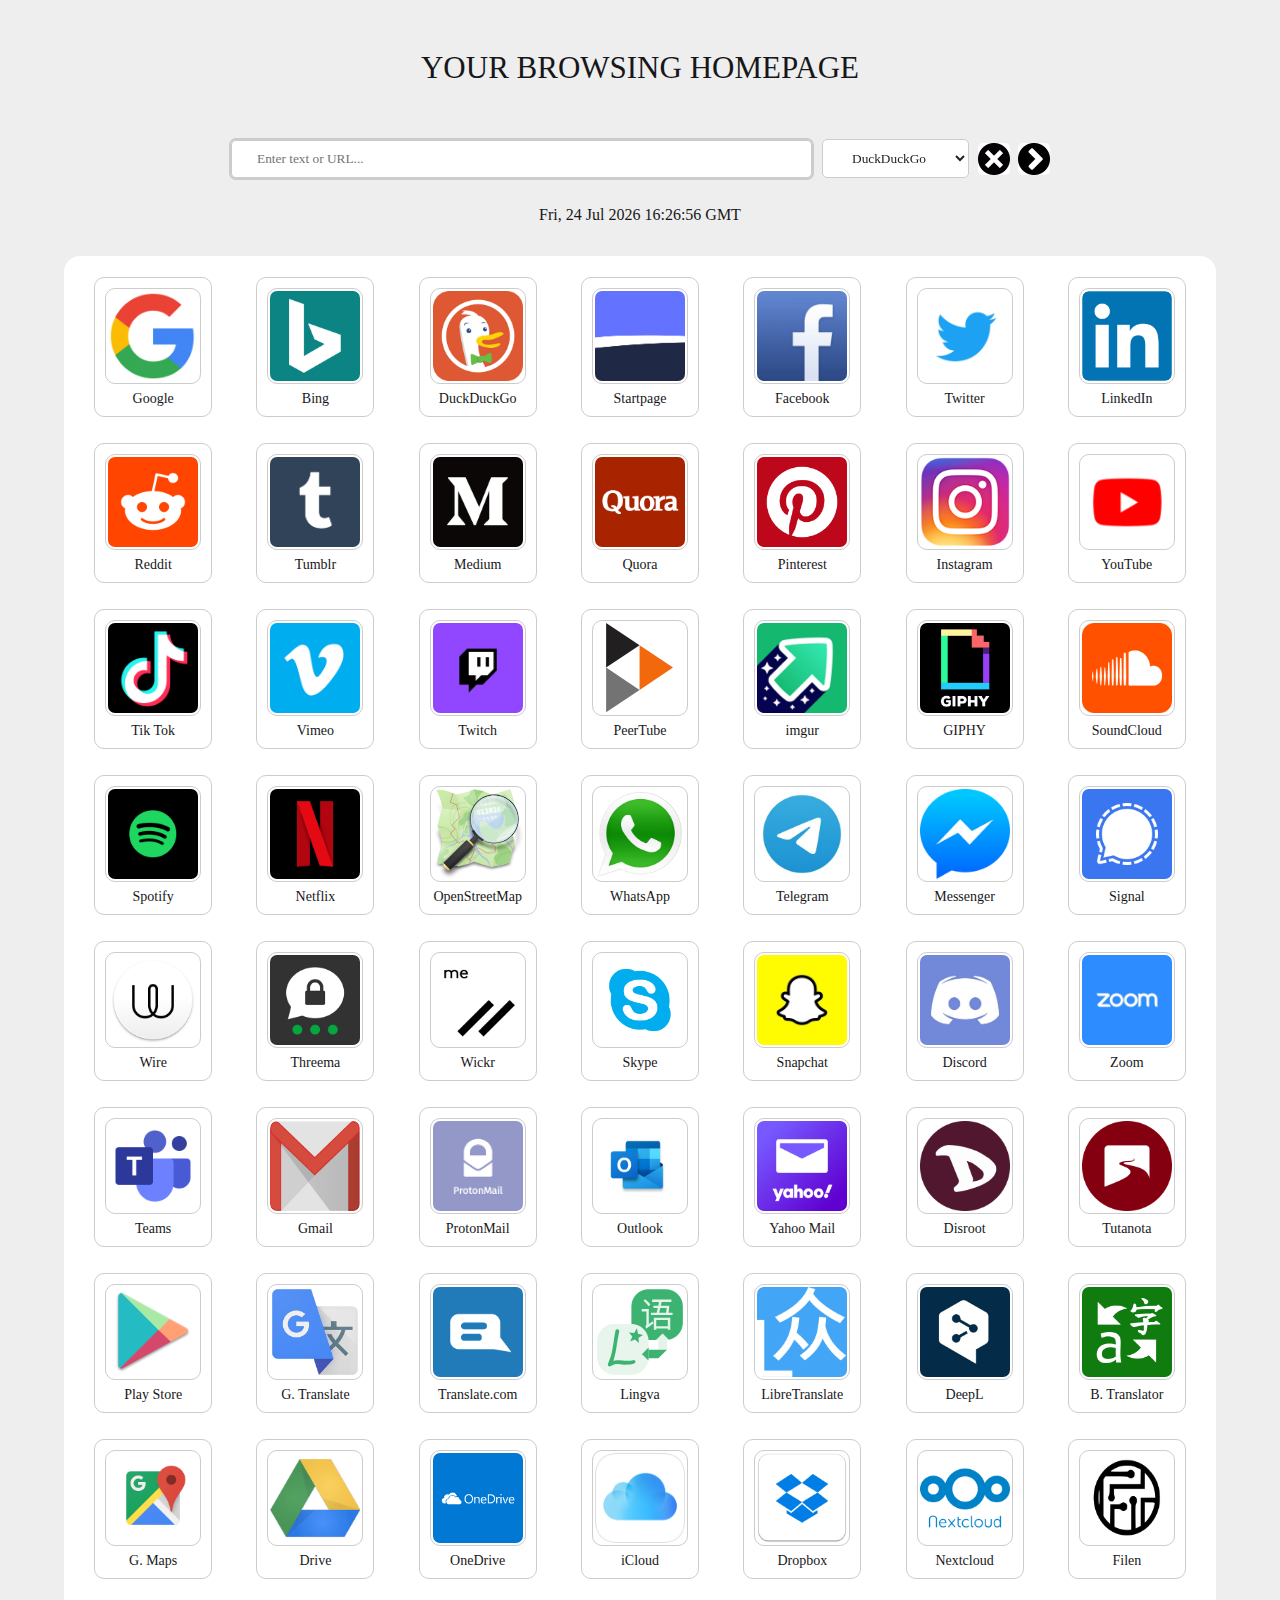
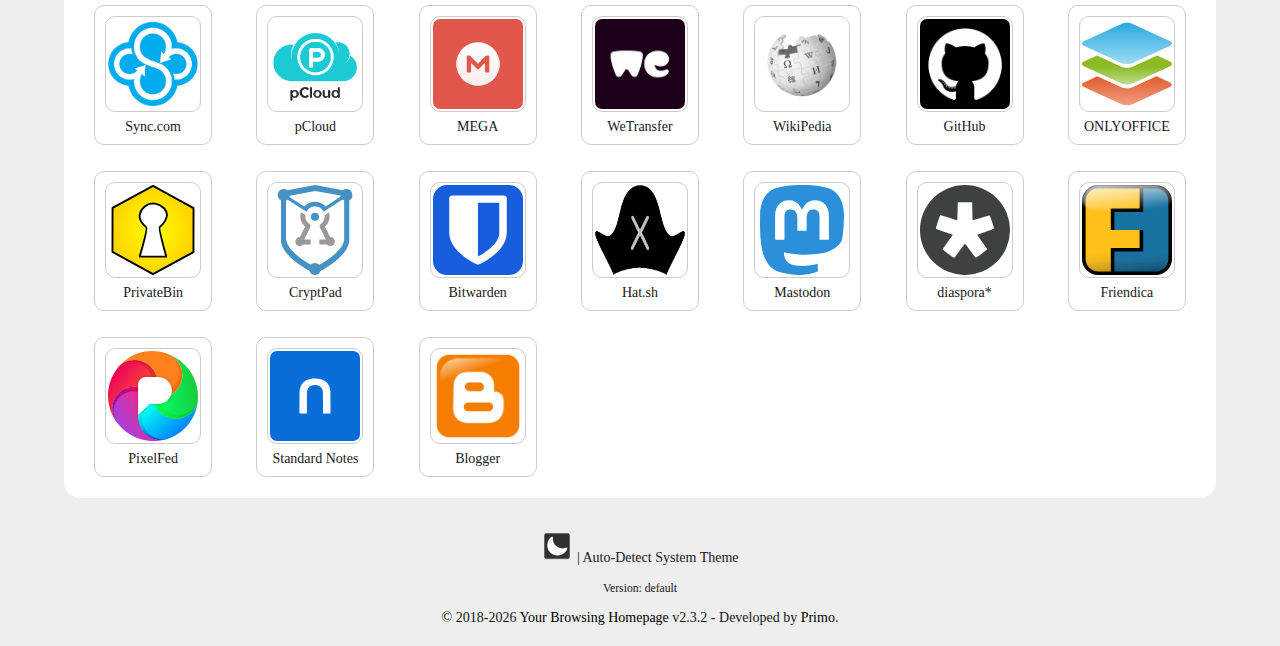
==== commit ba57b38b: "multiple updates, check the release changelog (2.3.2)" ====
--- a/index.html
+++ b/index.html
@@ -22,6 +22,8 @@
         <option value="https://www.google.com/search?q=">Google</option>
         <option value="https://duckduckgo.com/?q=" selected="selected">DuckDuckGo</option>
         <option value="https://www.startpage.com/sp/search?query=">Startpage</option>
+        <option value="https://metager.org/meta/meta.ger3?eingabe=">MetaGer</option>
+        <option value="https://www.mojeek.com/search?q=">Mojeek</option>
         <option value="https://www.bing.com/search?q=">Bing</option>
         <option value="https://search.yahoo.com/search?q=">Yahoo</option>
     </select>
@@ -31,15 +33,12 @@
 
 <div id="datetime"></div>
 
-<div class="ads" id="adsTop" style="display: none;"></div>
-
 <div id="boxies"></div>
-
-<div class="ads" id="adsBottom" style="display: none;"></div>
 
 <div id="foot">
     <p>
-        <img id="click-to-switch-mode" src="img/mode.png" width="32" style="cursor: pointer;" title="Switch Mode (Light/Dark)" />
+        <span><img id="click-to-switch-mode" src="img/mode.png" width="32" style="cursor: pointer;" title="Switch Mode (Light/Dark)" /></span>
+        | <span id="click-to-auto-detect-mode" class="clickable" title="Sync the Style Mode with your System Theme">Auto-Detect System Theme</span>
     </p>
     <p id="version-wrapper">
         <small>Version: <span id="version"></span></small>
@@ -54,7 +53,6 @@
 
 <script src="js/script.js"></script>
 <script src="js/sites.js"></script>
-<script src="js/ads.js"></script>
 <script id="script-src--userSites"></script>
 <script src="js/version.js"></script>
 
--- a/css/style.css
+++ b/css/style.css
@@ -2,6 +2,10 @@
     box-sizing: border-box;
     transition: 0.3s all;
     font-family: Tahoma;
+}
+
+.clickable {
+    cursor: pointer;
 }
 
 body {
